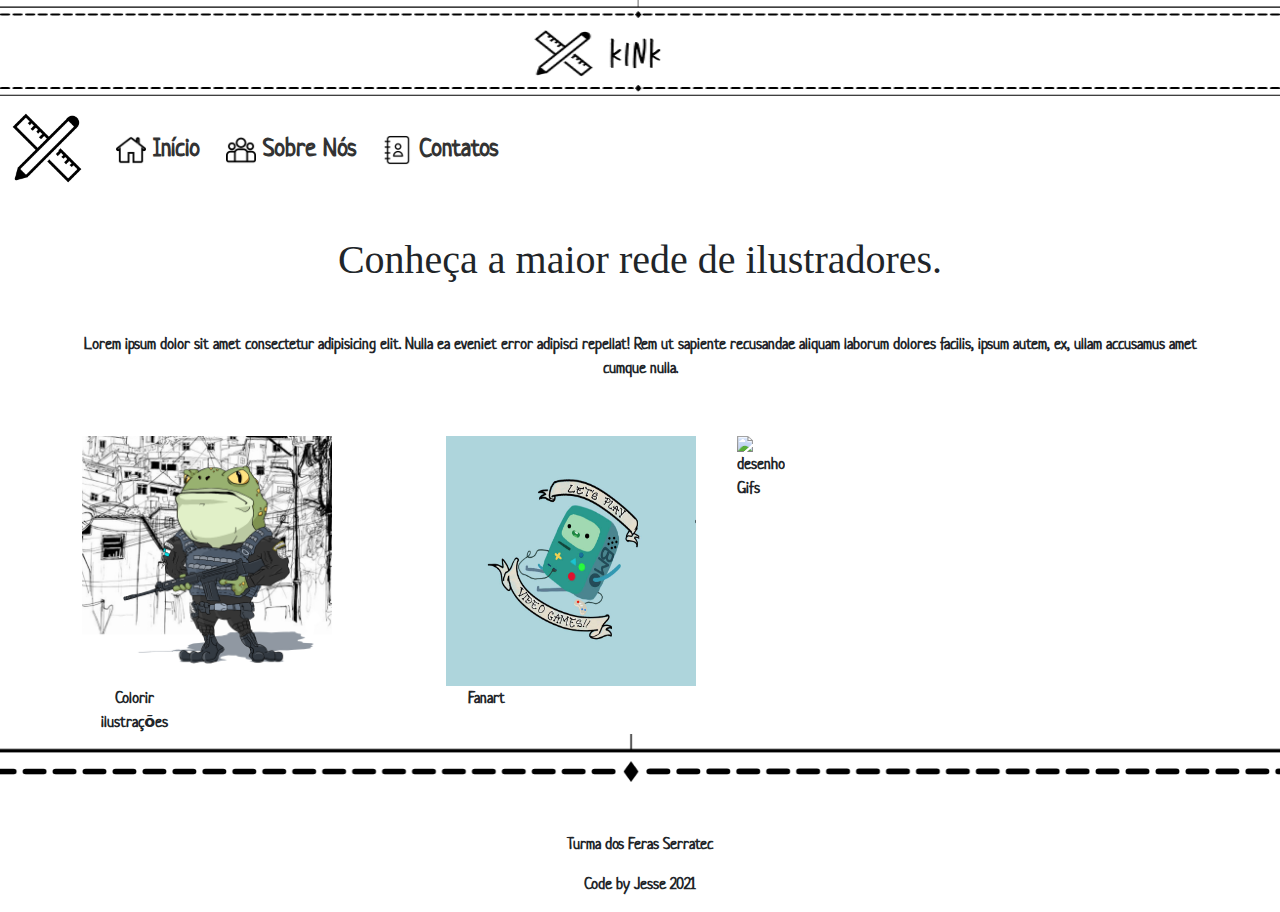
==== views/index.html @ 5a882fdf "second version" ====
<!DOCTYPE html>
<html lang="en">

<head>
  <meta charset="UTF-8">
  <meta http-equiv="X-UA-Compatible" content="IE=edge">
  <meta name="viewport" content="width=device-width, initial-scale=1.0">
  <title>Início</title>


  
  <link rel="stylesheet" href="../css/base.css">
  <link rel="stylesheet" href="../css/index.css">
  <link rel="stylesheet" href="../css/bootstrap.min.css">



</head>

<body>
  <div class="header">
    <img src="/icones/banner.png" alt="">
  </div>

  <nav class="navbar navbar-expand-lg navbar-light bg-light">
    <div class="container-fluid">

      <a class="navbar-brand" href="#"><img src="/icones/icone.png" alt=""></a>
      <button class="navbar-toggler" type="button" data-bs-toggle="collapse" data-bs-target="#navbarColor03"
        aria-controls="navbarColor03" aria-expanded="false" aria-label="Toggle navigation">
        <span class="navbar-toggler-icon"></span>
      </button>

      <div class="collapse navbar-collapse" id="navbarColor03">
        <ul class="navbar-nav me-auto">
          <li class="nav-item">
            <a class="nav-link active" href="index.html">
              <img src="../icones/home.png" alt="">
              Início
              <span class="visually-hidden">(current)</span>
            </a>
          </li>
          <li class="nav-item">
            
            <a class="nav-link" href="sobre.html">
              <img src="../icones/sobre.png" alt="">
              Sobre Nós
            </a>
          </li>
          <li class="nav-item">
            
            <a class="nav-link" href="contatos.html">
              <img src="../icones/contato.png" alt="">
              Contatos
            </a>
          </li>
        </ul>
      </div>
    </div>
  </nav>





  <!-- a div container centraliza o conteúdo -->
  <div class="container">
    <div class="titulo">
      <h1>Conheça a maior rede de ilustradores.</h1>
    </div>
  </div>

  <div class="container">
    <div class="texto">
      <p>Lorem ipsum dolor sit amet consectetur adipisicing elit. Nulla ea eveniet error adipisci repellat! Rem ut
        sapiente recusandae aliquam laborum dolores facilis, ipsum autem, ex, ullam accusamus amet cumque nulla.</p>
    </div>
  </div>

  <div class="container">

    <div class="imagens">
      <div class="row">
        <div class="col-md-4">
          <img src="/icones/brejal_png.png" alt="desenho" name="sapo">
          <label for="sapo">Colorir ilustrações</label>
        </div>
      </div>
      <div class="row">
        <div class="col-md-4">
          <img src="/icones/bmo_2.jpg" alt="desenho">
          <label for="mosher">Fanart</label>
        </div>
      </div>
      <div class="row">
        <div class="col-md-4">
          <img src="/icones/MOSHED-2019-3-19-22-24-53.gif" alt="desenho" name="moshed">
          <label for="mosher">Gifs</label>
        </div>
      </div>
    </div>
  </div>

  <div class="separador">
    <img src="../icones/divisao.png" alt="">
  </div>

  <div class="text-center">
    <p>Turma dos Feras Serratec</p>
    <p>Code by Jesse 2021</p>
  </div>



  <script src="https://ajax.googleapis.com/ajax/libs/jquery/3.5.1/jquery.min.js"></script>
  <script src="https://cdnjs.cloudflare.com/ajax/libs/popper.js/1.16.0/umd/popper.min.js"></script>
  <script src="https://maxcdn.bootstrapcdn.com/bootstrap/4.5.2/js/bootstrap.min.js"></script>
</body>

</html>
---- css/base.css ----
/* base */

@font-face{
    
        font-family:neucha;
        src: url("../font/neucha.otf");
     
}

.nav-item img{
    height: 30px;
    width: 30px;
    
}
.container-fluid{
    font-size: 25px;
}
.navbar-brand img{
    height:70px;
    width: 70px;
   
}

.header img{
    width: 100%;
    height: 100px;   
    
}
.navbar.bg-light {
    border:none;
}

hr{
    color:black;
}


/* fim da base */
---- css/index.css ----
/* body  > .container{
    margin:0;
 } */
.container{
    display:flex;
    flex-direction: column;
    text-align: center;
    justify-content: center;
    margin-top: 40px; 
      
}

.container .navbar{
    padding:0;
}
.nav-item{
    padding-left:10px;    
}

.imagens{
    display: flex;
    flex-direction: row;
}
/*mudar esta fonte */
.container h1{
     font-family: nehua; 
}

.header img{
    width: 100%;
    height: 100px;
    
}
.separador img{
    width: 100%;
}
.nav-item img{
    height: 30px;
    width: 30px;
    
}

.container-fluid{
      font-size: 25px;
  }
.row img{
    height: 250px;
    width: 250px;
}

.navbar-brand img{
      height:70px;
      width: 70px;
      background-color: white;
}
.collapsibleNavbar{
      border: 1px solid #ccc;
}
  .container .header > img{
    margin-top:0;
}
.text-center{
    margin-top: 40px;
}
.container>.cabecalho{
    margin:0;
    
}
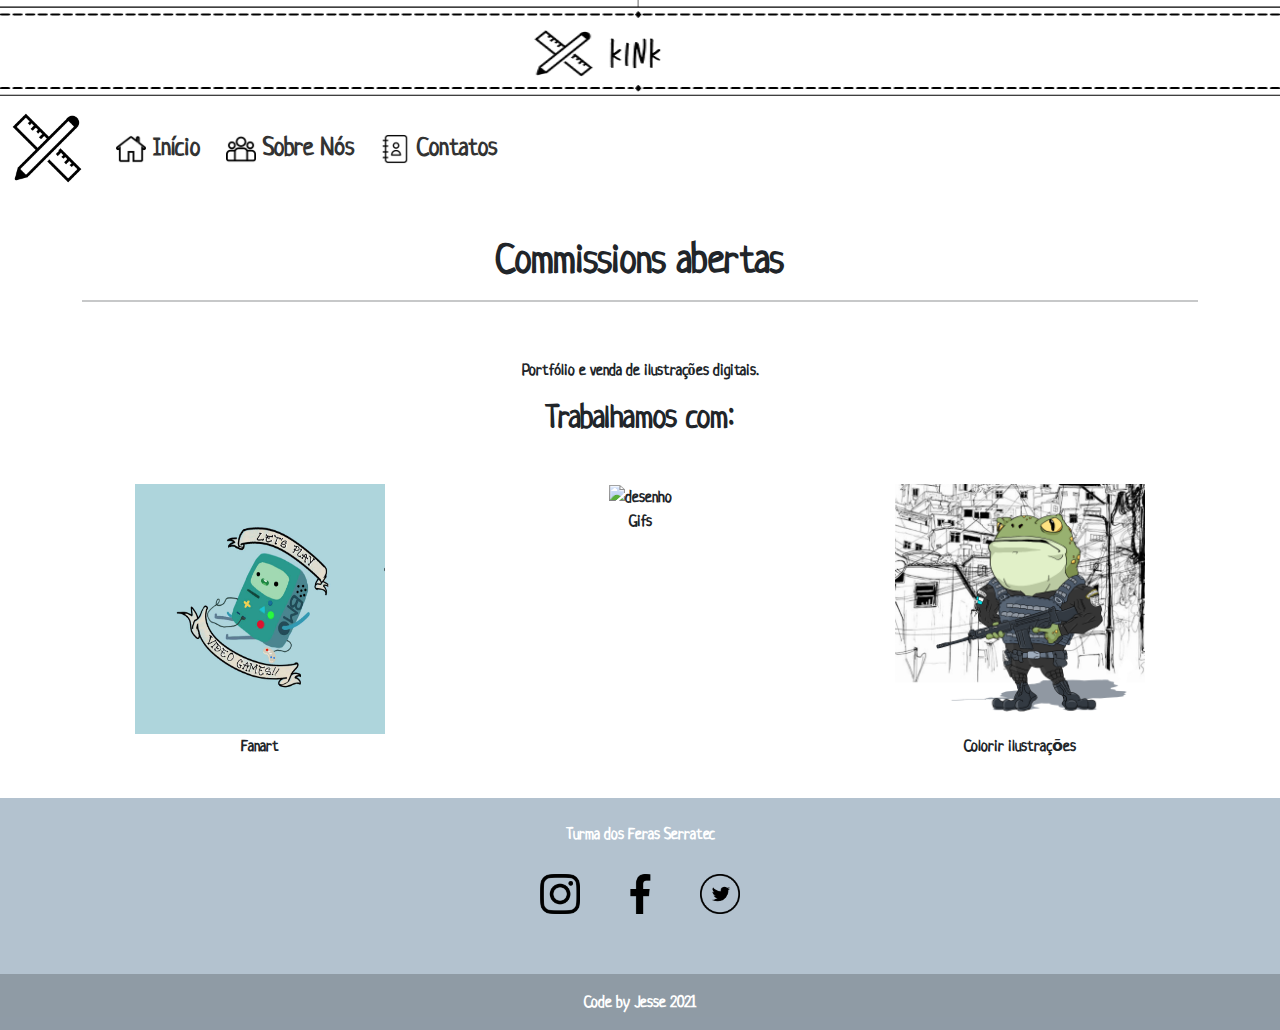
==== commit ca6dcc4f: "version three" ====
--- a/views/index.html
+++ b/views/index.html
@@ -9,15 +9,18 @@
 
 
   
+ 
+  <link rel="stylesheet" href="../css/index.css">
+  <link rel="stylesheet" href="../css/rodape.css">
+  <link rel="stylesheet" href="../css/bootstrap.min.css">
   <link rel="stylesheet" href="../css/base.css">
-  <link rel="stylesheet" href="../css/index.css">
-  <link rel="stylesheet" href="../css/bootstrap.min.css">
 
 
 
 </head>
 
 <body>
+
   <div class="header">
     <img src="/icones/banner.png" alt="">
   </div>
@@ -66,55 +69,73 @@
   <!-- a div container centraliza o conteúdo -->
   <div class="container">
     <div class="titulo">
-      <h1>Conheça a maior rede de ilustradores.</h1>
+      <h1>Commissions abertas</h1>
+      <hr>
     </div>
   </div>
 
   <div class="container">
     <div class="texto">
-      <p>Lorem ipsum dolor sit amet consectetur adipisicing elit. Nulla ea eveniet error adipisci repellat! Rem ut
-        sapiente recusandae aliquam laborum dolores facilis, ipsum autem, ex, ullam accusamus amet cumque nulla.</p>
+      <p>Portfólio e venda de ilustrações digitais.</p>
+      <h2>Trabalhamos com:</h2>
     </div>
   </div>
 
   <div class="container">
 
-    <div class="imagens">
-      <div class="row">
-        <div class="col-md-4">
-          <img src="/icones/brejal_png.png" alt="desenho" name="sapo">
-          <label for="sapo">Colorir ilustrações</label>
-        </div>
+    <div class="row">
+      <div class="col">
+       <img src="/icones/bmo_2.jpg" name="imagem2" alt="desenho" id="imagem2">
+          <label for="imagem2">Fanart</label>
       </div>
-      <div class="row">
-        <div class="col-md-4">
-          <img src="/icones/bmo_2.jpg" alt="desenho">
-          <label for="mosher">Fanart</label>
-        </div>
+      <div class="col">
+        <img src="/icones/MOSHED-2019-3-19-22-24-53.gif" alt="desenho" name="imagem3">
+          <label for="imagem3">Gifs</label>
       </div>
-      <div class="row">
-        <div class="col-md-4">
-          <img src="/icones/MOSHED-2019-3-19-22-24-53.gif" alt="desenho" name="moshed">
-          <label for="mosher">Gifs</label>
-        </div>
+      <div class="col">
+        <img src="/icones/brejal_png.png" alt="desenho" name="imagem1">
+          <label for="imagem1">Colorir ilustrações</label>
       </div>
-    </div>
+    </div>    
+  </div> 
+  
+        <!-- Footer -->
+<footer class="bg-dark text-center text-white">
+  <!-- Grid container -->
+ 
+  <div class="container p-4">
+    <!-- Section: Redes Sociais -->
+    <section class="mb-4">
+      <p>Turma dos Feras Serratec</p>
+      <a class="btn btn-floating m-1" href="#!" role="button"
+        ><img src="../icones/instagram.png" alt=""></a>
+
+        <a class="btn btn-floating m-1" href="#!" role="button"
+        ><img src="../icones/facebook.png" alt=""></a>
+
+        <a class="btn btn-floating m-1" href="#!" role="button"
+        ><img src="../icones/twitter.png" alt=""></a>
+    </section>
+    <!-- Section: Social media -->
+    </section>
+    <!-- Section: Links -->
+  </div>
+  <!-- Grid container -->
+
+  <!-- Copyright -->
+  <div class="text-center p-3" style="background-color: rgba(0, 0, 0, 0.2);">
+    Code by Jesse 2021
+  </div>
+  <!-- Copyright -->
+</footer>
+<!-- Footer -->
+ 
   </div>
 
-  <div class="separador">
-    <img src="../icones/divisao.png" alt="">
-  </div>
-
-  <div class="text-center">
-    <p>Turma dos Feras Serratec</p>
-    <p>Code by Jesse 2021</p>
-  </div>
-
-
-
+  <script src="/scripts/bootstrap.bundle.min.js"></script>  
   <script src="https://ajax.googleapis.com/ajax/libs/jquery/3.5.1/jquery.min.js"></script>
   <script src="https://cdnjs.cloudflare.com/ajax/libs/popper.js/1.16.0/umd/popper.min.js"></script>
   <script src="https://maxcdn.bootstrapcdn.com/bootstrap/4.5.2/js/bootstrap.min.js"></script>
+
 </body>
-
 </html>--- a/css/index.css
+++ b/css/index.css
@@ -1,6 +1,7 @@
 /* body  > .container{
     margin:0;
  } */
+
 .container{
     display:flex;
     flex-direction: column;
@@ -16,27 +17,13 @@
 .nav-item{
     padding-left:10px;    
 }
-
-.imagens{
-    display: flex;
-    flex-direction: row;
-}
-/*mudar esta fonte */
 .container h1{
-     font-family: nehua; 
+     font-family: neucha; 
 }
 
 .header img{
     width: 100%;
     height: 100px;
-    
-}
-.separador img{
-    width: 100%;
-}
-.nav-item img{
-    height: 30px;
-    width: 30px;
     
 }
 
@@ -59,11 +46,18 @@
   .container .header > img{
     margin-top:0;
 }
-.text-center{
-    margin-top: 40px;
-}
+
 .container>.cabecalho{
     margin:0;
     
 }
-  +
+.col label{
+    display: flex;
+    flex-direction: row;
+    justify-content: center;
+}
+button{
+    border:none;
+    background-color: white;
+}--- a/css/base.css
+++ b/css/base.css
@@ -1,10 +1,19 @@
 /* base */
 
+:root{
+    --cor-fundo:#a3b8ca ;
+    --cor-rodape:#b3c2cf;
+}
 @font-face{
-    
-        font-family:neucha;
-        src: url("../font/neucha.otf");
-     
+        src: url(../font/neucha.otf);
+        font-family: neucha;
+}
+p,h1,h2,h3,h4{
+    font-family: neucha;
+    font-weight: 700;
+}
+p{
+    font-size: medium;
 }
 
 .nav-item img{
@@ -29,9 +38,29 @@
 .navbar.bg-light {
     border:none;
 }
-
-hr{
-    color:black;
+.icones img{
+    height:30px;
+    width: 30px;
+}
+.footer{
+    margin-top: 30px;
+    padding-bottom: 30px;
+    padding-top: 30px;
+    text-align: center;
+    color:rgb(255, 255, 255);
+    background-color: var(--cor-rodape);
+    
+}
+section.mb-4{
+    padding: 0;
+}
+.bg-dark{
+    background-color: var(--cor-rodape) !important
+}
+section img{
+    width: 40px;
+    height: 40px;
+    
 }
 
 
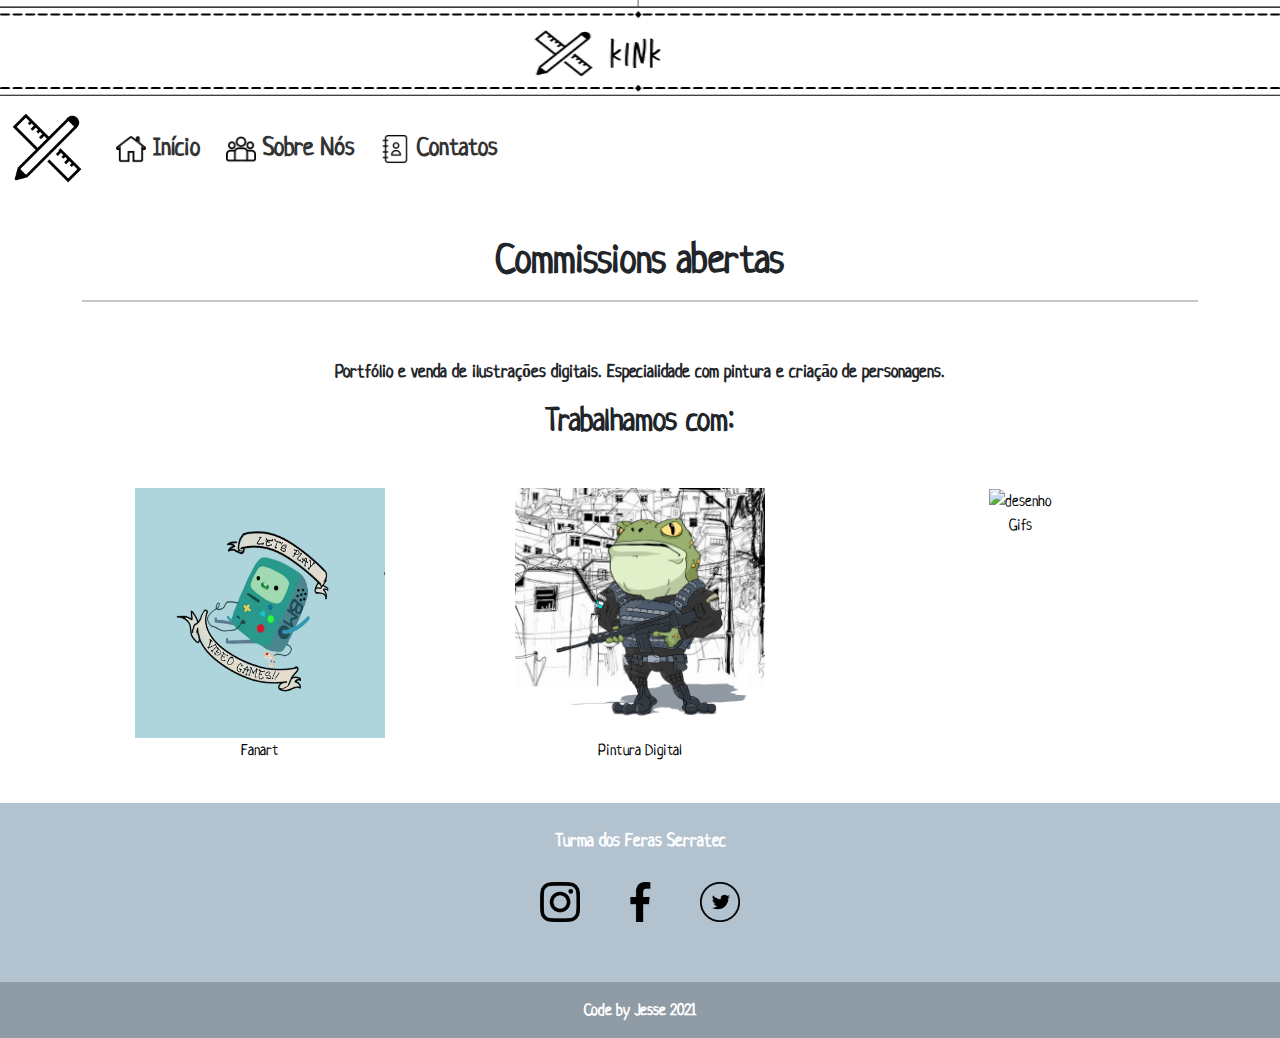
==== commit b8112f32: "add modal" ====
--- a/views/index.html
+++ b/views/index.html
@@ -76,7 +76,7 @@
 
   <div class="container">
     <div class="texto">
-      <p>Portfólio e venda de ilustrações digitais.</p>
+      <p>Portfólio e venda de ilustrações digitais. Especialidade com pintura e criação de personagens.</p>
       <h2>Trabalhamos com:</h2>
     </div>
   </div>
@@ -85,16 +85,110 @@
 
     <div class="row">
       <div class="col">
-       <img src="/icones/bmo_2.jpg" name="imagem2" alt="desenho" id="imagem2">
-          <label for="imagem2">Fanart</label>
+
+                   <!-----------começo modal------->
+
+          <button type="button" data-toggle="modal" data-target="#exampleModal"id="imagem2">
+            <img src="/icones/bmo_2.jpg" name="imagem1" alt="desenho" >
+                  <label for="imagem1">Fanart</label>
+          </button>
+
+          <!-- Modal -->
+          <div class="modal fade" id="exampleModal" tabindex="-1" role="dialog" aria-labelledby="exampleModalLabel" aria-hidden="true">
+          <div class="modal-dialog" role="document">
+            <div class="modal-content">
+              <div class="modal-header">
+                <h5 class="modal-title" id="exampleModalLabel">Fanart</h5>
+
+                
+
+                <button type="button" class="close" data-dismiss="modal" aria-label="Close">
+                  <span aria-hidden="true">&times;</span>
+                </button>
+              </div>
+              <div class="modal-body">
+                <img src="/icones/bmo_2.jpg" name="imagem1" alt="desenho" >
+              </div>
+              <div class="modal-footer">
+                <button type="button" class="btn btn-secondary" data-dismiss="modal">Close</button>     
+              </div>
+            </div>
+          </div>
+          </div>
+      <!-----------------------------final modal------------------------------------>
+          
       </div>
       <div class="col">
-        <img src="/icones/MOSHED-2019-3-19-22-24-53.gif" alt="desenho" name="imagem3">
-          <label for="imagem3">Gifs</label>
+        
+
+                   <!-----------começo modal------->
+
+                   <button type="button" data-toggle="modal" data-target="#exampleModal2"id="imagem2">
+                    <img src="/icones/brejal_png.png" name="imagem3" alt="desenho" >
+                          <label for="imagem2">Pintura Digital</label>
+                  </button>
+        
+                  <!-- Modal -->
+                  <div class="modal fade" id="exampleModal2" tabindex="-1" role="dialog" aria-labelledby="exampleModalLabel" aria-hidden="true">
+                  <div class="modal-dialog" role="document">
+                    <div class="modal-content">
+                      <div class="modal-header">
+                        <h5 class="modal-title" id="exampleModalLabel">Pintura Digital</h5>
+        
+                        
+        
+                        <button type="button" class="close" data-dismiss="modal" aria-label="Close">
+                          <span aria-hidden="true">&times;</span>
+                        </button>
+                      </div>
+                      <div class="modal-body">
+                        <img src="/icones/brejal_png.png" name="imagem3" alt="desenho" >
+                      </div>
+                      <div class="modal-footer">
+                        <button type="button" class="btn btn-secondary" data-dismiss="modal">Close</button>     
+                      </div>
+                    </div>
+                  </div>
+                  </div>
+              <!-----------------------------final modal------------------------------------>
+
+
       </div>
       <div class="col">
-        <img src="/icones/brejal_png.png" alt="desenho" name="imagem1">
-          <label for="imagem1">Colorir ilustrações</label>
+       
+
+                   <!-----------começo modal------->
+
+                   <button type="button" data-toggle="modal" data-target="#exampleModal3"id="imagem2">
+                    <img src="/icones/MOSHED-2019-3-19-22-24-53.gif" name="imagem3" alt="desenho" >
+                          <label for="imagem3">Gifs</label>
+                  </button>
+        
+                  <!-- Modal -->
+                  <div class="modal fade" id="exampleModal3" tabindex="-1" role="dialog" aria-labelledby="exampleModalLabel" aria-hidden="true">
+                  <div class="modal-dialog" role="document">
+                    <div class="modal-content">
+                      <div class="modal-header">
+                        <h5 class="modal-title" id="exampleModalLabel">Gifs</h5>
+        
+                        
+        
+                        <button type="button" class="close" data-dismiss="modal" aria-label="Close">
+                          <span aria-hidden="true">&times;</span>
+                        </button>
+                      </div>
+                      <div class="modal-body">
+                        <img src="/icones/MOSHED-2019-3-19-22-24-53.gif" name="imagem3" alt="desenho" >
+                      </div>
+                      <div class="modal-footer">
+                        <button type="button" class="btn btn-secondary" data-dismiss="modal">Close</button>     
+                      </div>
+                    </div>
+                  </div>
+                  </div>
+              <!-----------------------------final modal------------------------------------>
+
+
       </div>
     </div>    
   </div> 
--- a/css/index.css
+++ b/css/index.css
@@ -49,7 +49,6 @@
 
 .container>.cabecalho{
     margin:0;
-    
 }
 
 .col label{
@@ -60,4 +59,8 @@
 button{
     border:none;
     background-color: white;
-}+}
+.modal-body img{
+    width: 100%;
+    height: 100%;
+}
--- a/css/base.css
+++ b/css/base.css
@@ -13,7 +13,7 @@
     font-weight: 700;
 }
 p{
-    font-size: medium;
+    font-size: large;
 }
 
 .nav-item img{
